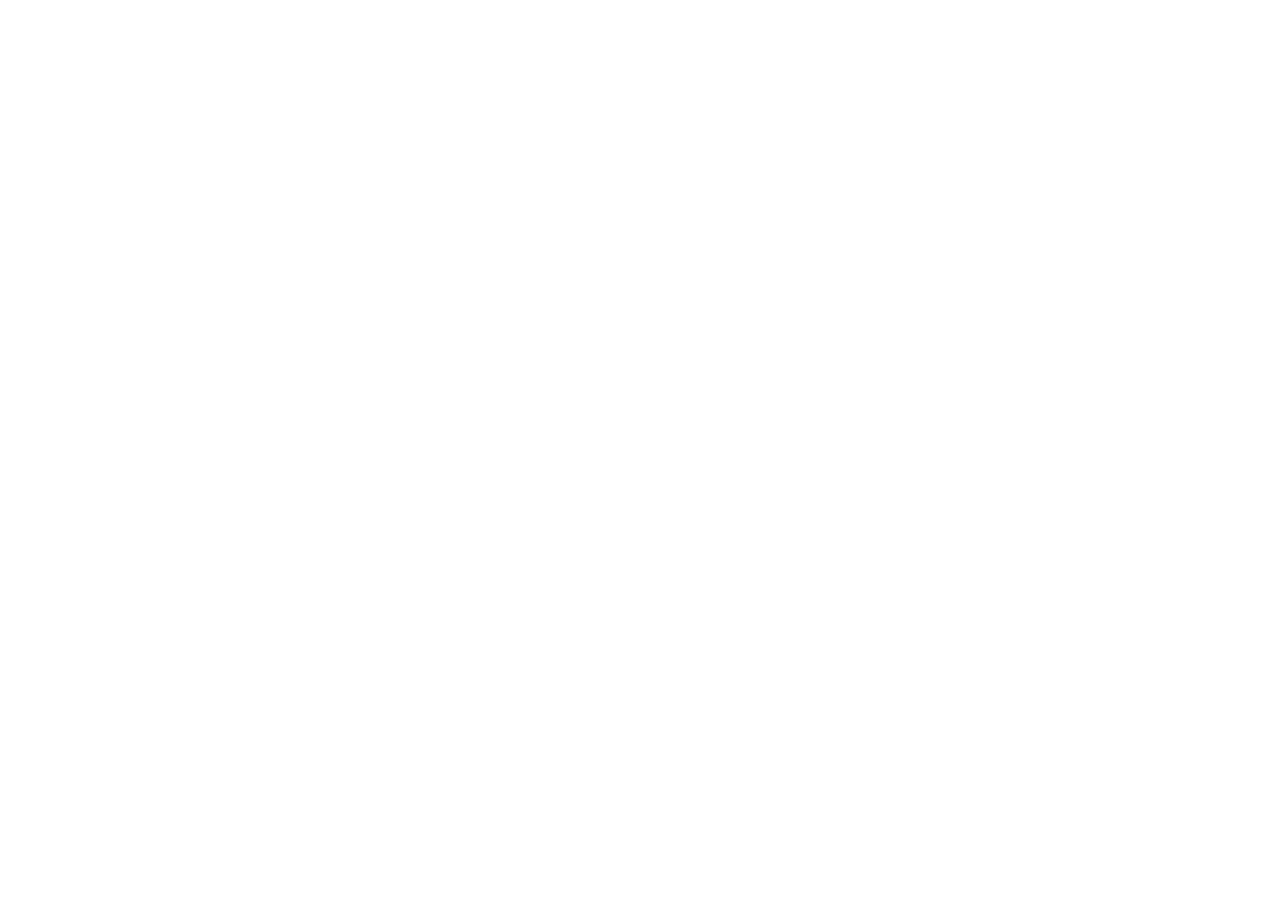
==== intex.html @ dd45ebd6 "dodaj pliki index.html i style.css" ====
<!DOCTYPE html>
<html lang="pl">
<head>
    <meta charset="UTF-8">
    <meta http-equiv="X-UA-Compatible" content="IE=edge">
    <meta name="viewport" content="width=device-width, initial-scale=1.0">
    <title>Document</title>
    <link rel
</head>
<body>
    
</body>
</html>
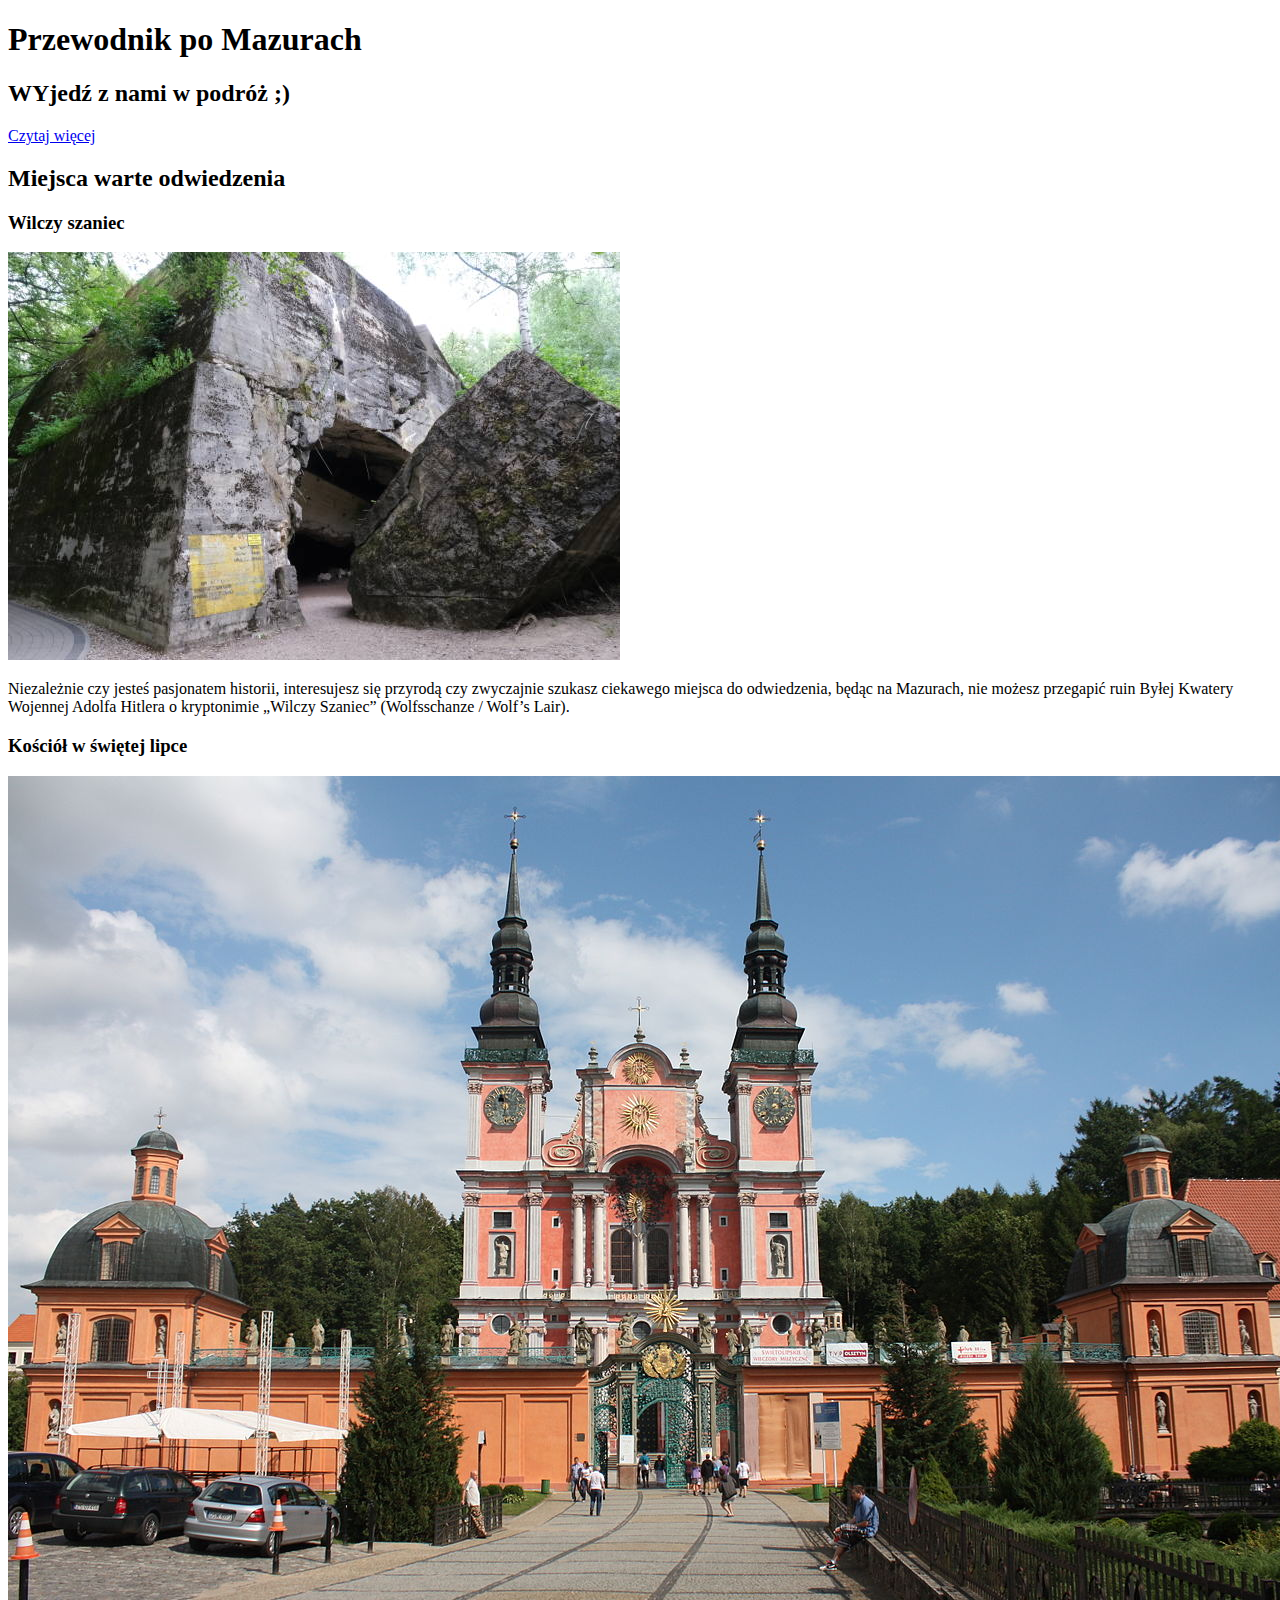
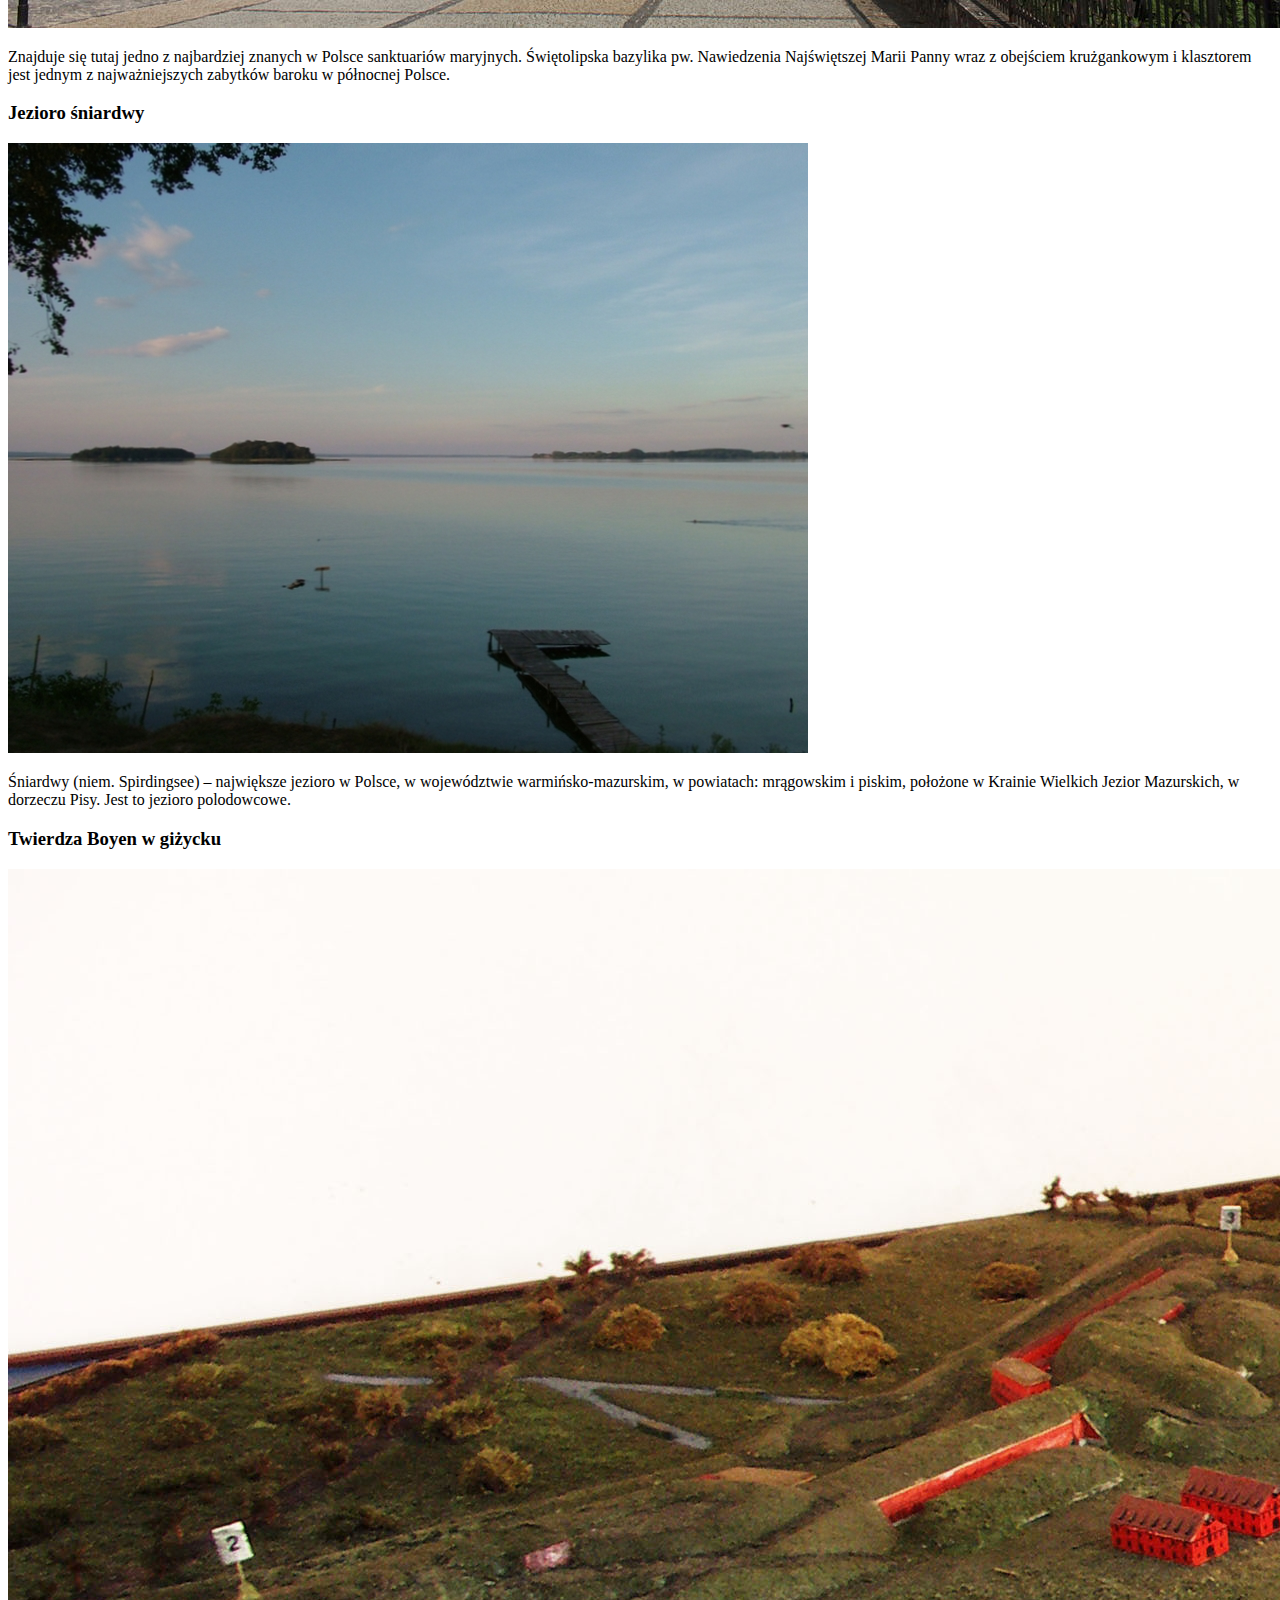
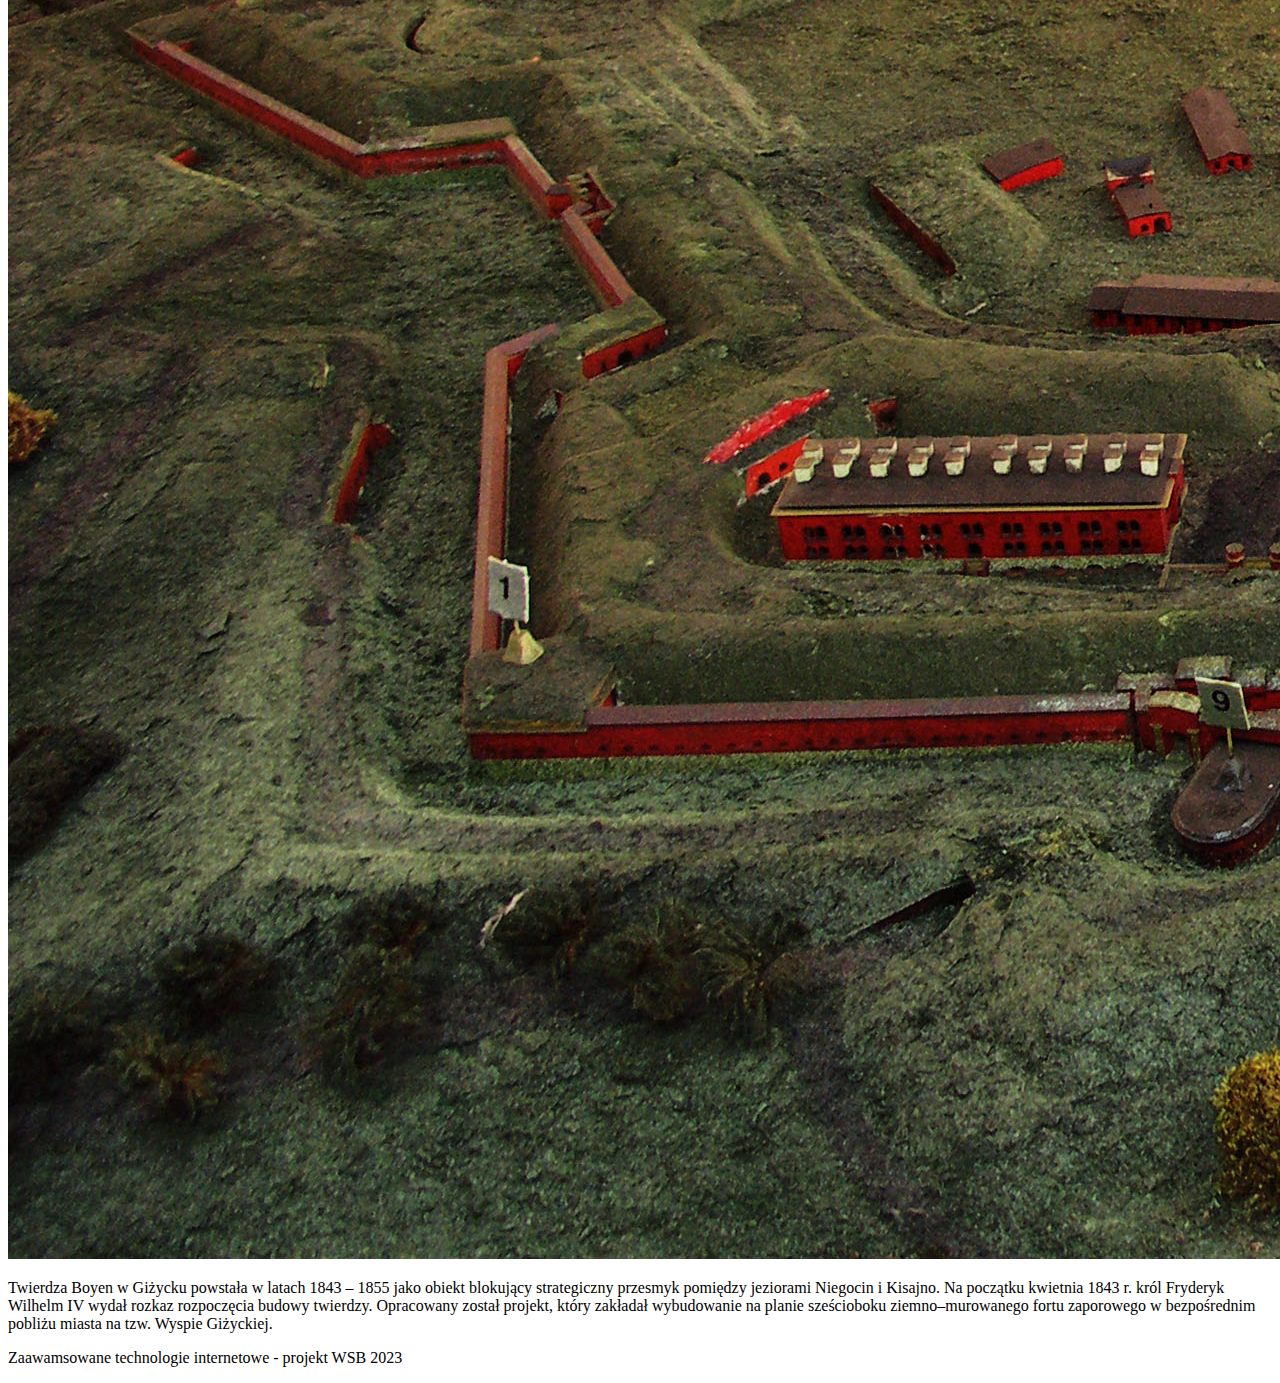
==== commit 8d77181a: "Opisy atrakcji i zdjęcia" ====
--- a/intex.html
+++ b/intex.html
@@ -1,13 +1,65 @@
 <!DOCTYPE html>
 <html lang="pl">
+
 <head>
     <meta charset="UTF-8">
     <meta http-equiv="X-UA-Compatible" content="IE=edge">
     <meta name="viewport" content="width=device-width, initial-scale=1.0">
     <title>Document</title>
-    <link rel
+    <link rel="stylesheet" href="style.css">
 </head>
+
 <body>
-    
+    <header>
+        <div>
+            <h1>Przewodnik po Mazurach</h1>
+            <h2>WYjedź z nami w podróż ;)</h2>
+        </div>
+        <a href="#main">Czytaj więcej</a>
+    </header>
+    <main id="main">
+        <section class="all_places">
+            <h2>Miejsca warte odwiedzenia</h2>
+            <div>
+                <h3>Wilczy szaniec</h3>
+                <img src="./img/1.jpg" alt="Wilczy szaniec">
+                <p>Niezależnie czy jesteś pasjonatem historii, interesujesz się przyrodą czy zwyczajnie szukasz
+                    ciekawego miejsca do odwiedzenia, będąc na Mazurach, nie możesz przegapić ruin Byłej Kwatery
+                    Wojennej Adolfa Hitlera o kryptonimie „Wilczy Szaniec” (Wolfsschanze / Wolf’s Lair).</p>
+            </div>
+            <div>
+                <h3>Kościół w świętej lipce
+                </h3>
+                <img src="./img/2.jpg" alt="Kościół w świętej lipce">
+                <p>Znajduje się tutaj jedno z najbardziej znanych w Polsce sanktuariów maryjnych. Świętolipska bazylika
+                    pw. Nawiedzenia Najświętszej Marii Panny wraz z obejściem krużgankowym i klasztorem jest jednym z
+                    najważniejszych zabytków baroku w północnej Polsce.</p>
+            </div>
+            <div>
+                <h3>Jezioro śniardwy</h3>
+                <img src="./img/3.jpeg" alt="Śniardwy">
+                <p>Śniardwy (niem. Spirdingsee) – największe jezioro w Polsce, w województwie warmińsko-mazurskim, w
+                    powiatach: mrągowskim i piskim, położone w Krainie Wielkich Jezior Mazurskich, w dorzeczu Pisy. Jest
+                    to jezioro polodowcowe.</p>
+            </div>
+            <div>
+                <h3>Twierdza Boyen w giżycku</h3>
+                <img src="./img/4.jpg" alt="Twierdza Boyen">
+                <p>Twierdza Boyen w Giżycku powstała w latach 1843 – 1855 jako obiekt blokujący strategiczny przesmyk
+                    pomiędzy jeziorami Niegocin i Kisajno. Na początku kwietnia 1843 r. król Fryderyk Wilhelm IV wydał
+                    rozkaz rozpoczęcia budowy twierdzy. Opracowany został projekt, który zakładał wybudowanie na planie
+                    sześcioboku ziemno–murowanego fortu zaporowego w bezpośrednim pobliżu miasta na tzw. Wyspie
+                    Giżyckiej.</p>
+            </div>
+        </section>
+
+    </main>
+    <footer>
+        <p>
+            Zaawamsowane technologie internetowe - projekt WSB 2023
+        </p>
+    </footer>
+
 </body>
+
 </html>